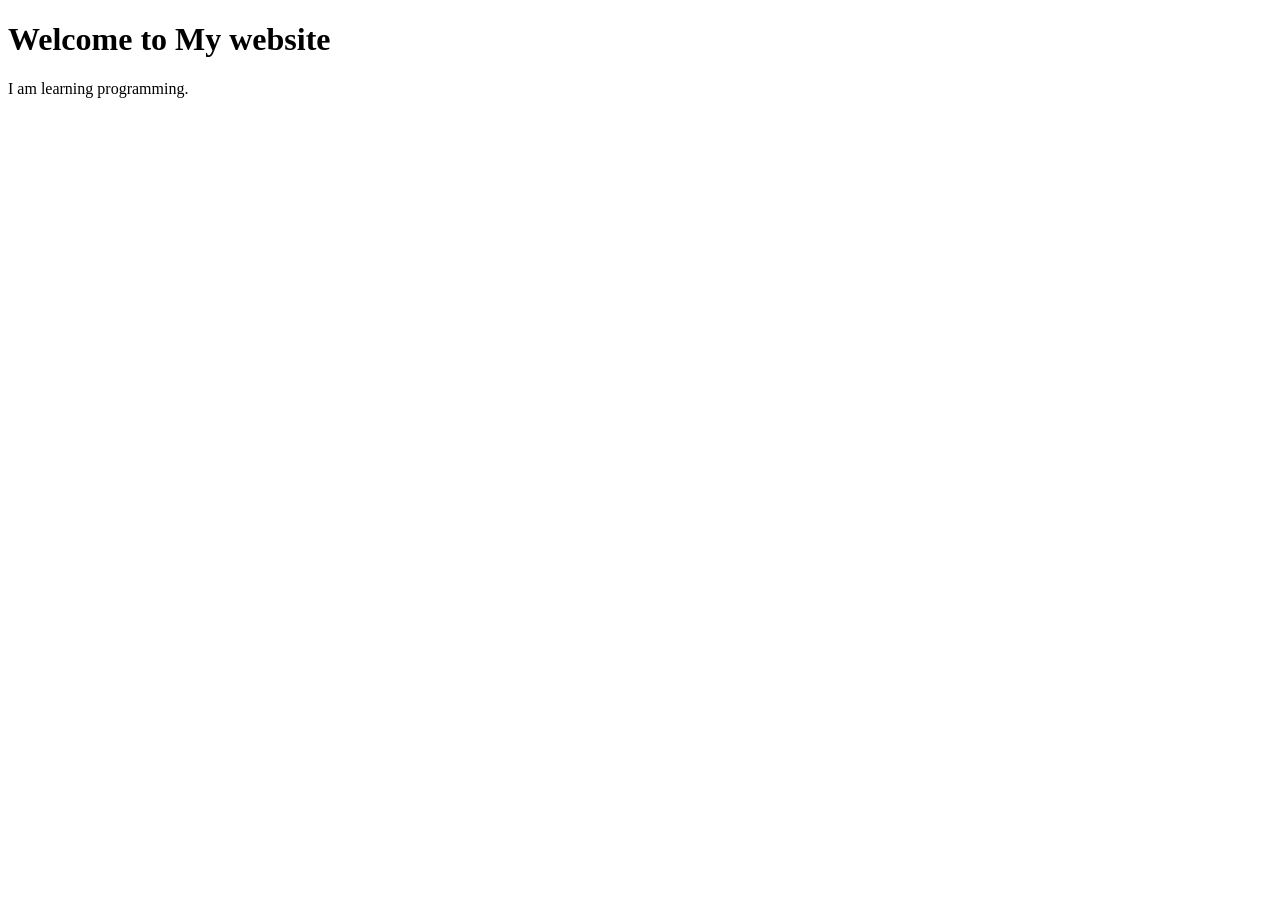
==== My_First_Website/index.html @ bc3150b5 "My-First-Website" ====
<!DOCTYPE html>
<html lang='en'>
<head>
    <meta charset='utf-8'>
    <meta name='viewport' content='width=device-width, initial-scale=1'>
    <title>My First website</title>
</head>
<body>
    
    <h1>Welcome to My website</h1>

    <p>I am learning programming.</p>
    
</body>
</html>
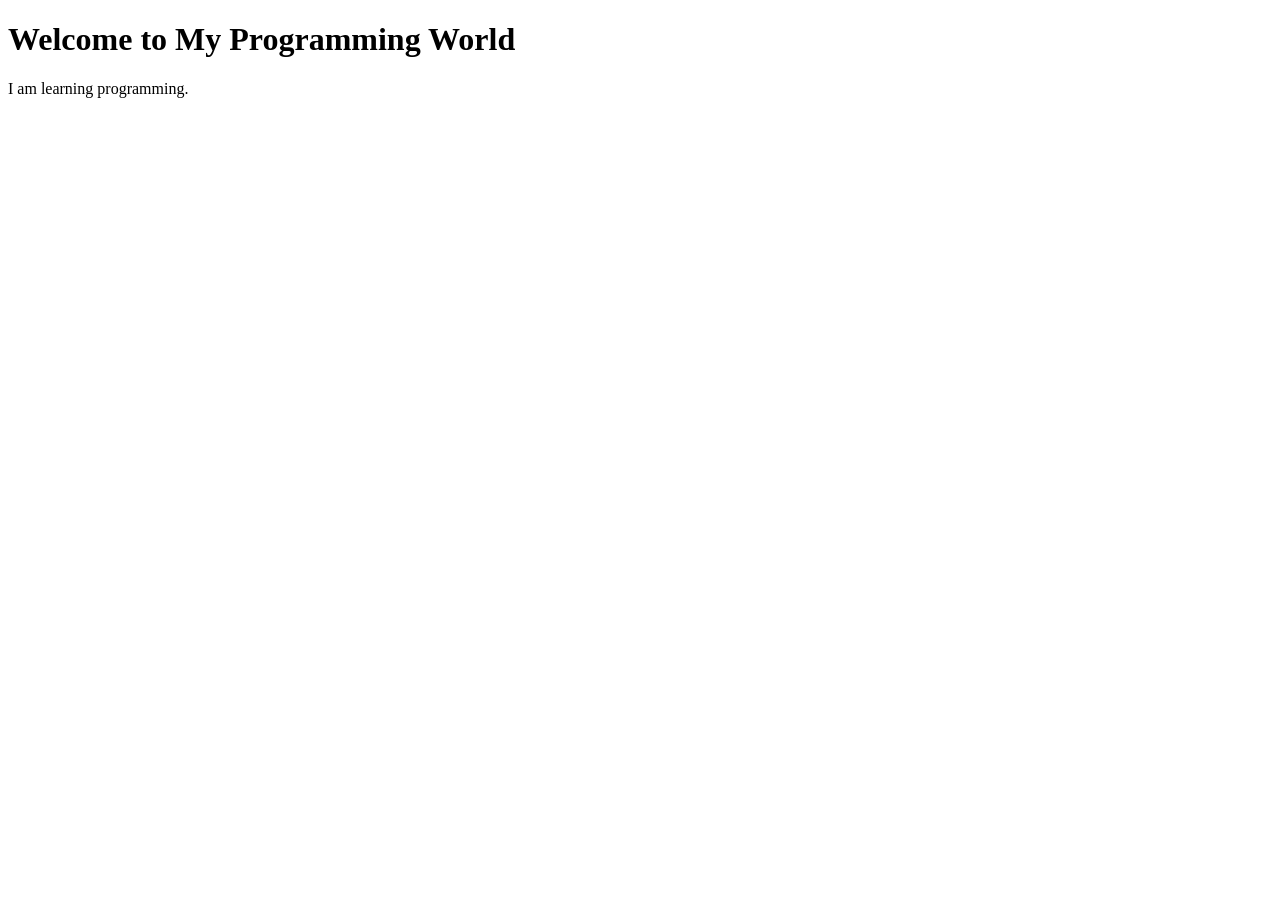
==== commit 5c243e02: "Update index.html" ====
--- a/My_First_Website/index.html
+++ b/My_First_Website/index.html
@@ -7,9 +7,9 @@
 </head>
 <body>
     
-    <h1>Welcome to My website</h1>
+    <h1>Welcome to My Programming World</h1>
 
     <p>I am learning programming.</p>
     
 </body>
-</html>+</html>
